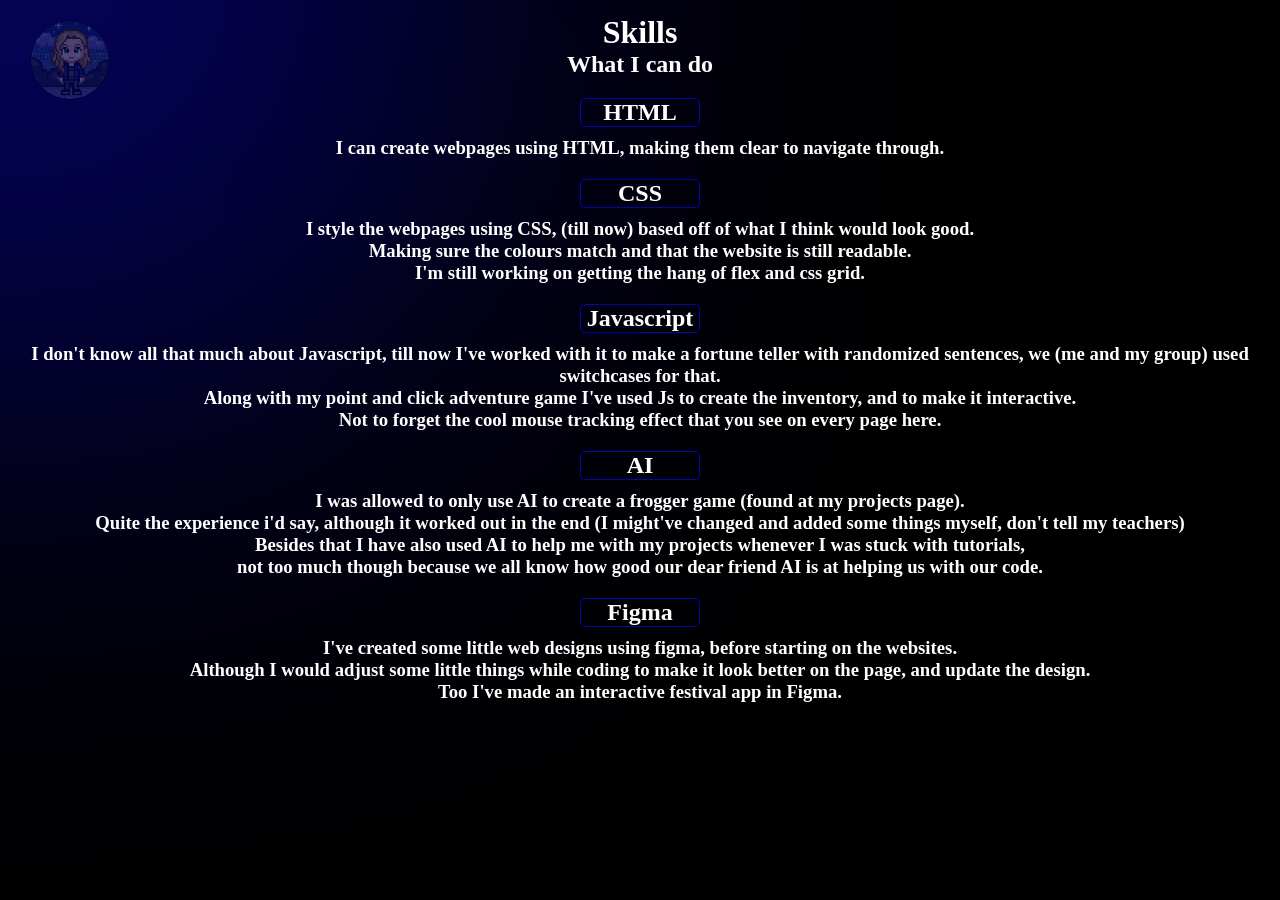
==== skills.html @ 12584f27 "initial commit" ====
<!DOCTYPE html>
<html lang="en">
<head>
    <meta charset="UTF-8">
    <title>Skills</title>
</head>
<link rel="stylesheet" href="skills.css">
<body>

<div>

    <a href="index.html">

        <img src="Images/PixelCharacter.png" class="image" alt="pixelcharacter"/>
    </a>
</div>

<div class="title">
    <h1> Skills </h1>
</div>

<div class="what">
    <h2> What I can do</h2>
</div>

    <h2 class="skill html"> HTML </h2>

<div class="htmlT">
    <h3> I can create webpages using HTML, making them clear to navigate through.</h3>
</div>

    <h2 class="skill css"> CSS </h2>

<div class="cssT">
    <h3> I style the webpages using CSS, (till now) based off of what I think would look good. <br> Making sure the colours match and that the website is still readable.
        <br>I'm still working on getting the hang of flex and css grid. </h3>
</div>

    <h2 class="skill js"> Javascript </h2>

<div class="jsT">
     <h3> I don't know all that much about Javascript, till now I've worked with it to make a fortune teller with randomized sentences, we (me and my group) used switchcases for that.
            <br> Along with my point and click adventure game I've used Js to create the inventory, and to make it interactive.<br> Not to forget the cool mouse tracking effect that you see on every page here.</h3>
</div>

    <h2 class="skill ai"> AI </h2>

<div class="aiT">
     <h3> I was allowed to only use AI to create a frogger game (found at my projects page). <br> Quite the experience i'd say, although it worked out in the end (I might've changed and added some things myself, don't tell my teachers)
         <br> Besides that I have also used AI to help me with my projects whenever I was stuck with tutorials,
            <br> not too much though because we all know how good our dear friend AI is at helping us with our code. </h3>
</div>

    <h2 class="skill figma"> Figma </h2>

<div class="figmaT">
     <h3> I've created some little web designs using figma, before starting on the websites. <br> Although I would adjust some little things while coding to make it look better on the page, and update the design.
            <br> Too I've made an interactive festival app in Figma.</h3>
</div>


<!--Gradient-->
<div class="blobS"></div>

<script src="skills.js"></script>
</body>
</html>
---- skills.css ----
* {
    padding: 0;
    margin: 0;
    box-sizing: border-box;
}

body {
    overflow: hidden;
    color: #fff;
    background-color: #000;
    margin: auto;
}

.html{

    margin: auto;

}

.htmlT{
    display: flex;
    justify-content: center;
    align-items: center;
    text-align: center;
    margin-top: 10px;
}

.css{
    margin: auto;
}

.cssT{
    display: flex;
    justify-content: center;
    align-items: center;
    text-align: center;
    margin-top: 10px;
}


.js{
    margin: auto;
}

.jsT{
    display: flex;
    justify-content: center;
    align-items: center;
    text-align: center;
    margin-top: 10px;
}

.ai{
    margin: auto;
}

.aiT{
    display: flex;
    justify-content: center;
    align-items: center;
    text-align: center;
    margin-top: 10px;
}

.figma{
    margin: auto;
}

.figmaT{
    display: flex;
    justify-content: center;
    align-items: center;
    text-align: center;
    margin-top: 10px;
}

.title{
    display: flex;
    justify-content: center;
    align-items: center;
    text-align: center;
    margin-top: -90px;
}

.what{
    display: flex;
    justify-content: center;
    align-items: center;
    text-align: center;
}

.skill{
    display: flex;
    text-align: center;
    align-items: center;
    justify-content: center;

    /*border: 1px solid rgb(0, 7, 209 );*/
    border: 1px solid rgb(2, 7, 173);
    width: 120px;
    border-radius: 5px;
    margin-top: 20px;

}

.image{
    width: 80px;
    height: 80px;
    margin-top: 20px;
    margin-left: 30px;
    border-radius: 50%;
    opacity: 0.3;
    border: 1px solid black;
    cursor: grab;
}

.image:hover{
    transform: scale(1.1);
    opacity: 1;
    transition-duration: 0.2s;
}


/* Gradient CSS */
.blobS {
    display: flex;
    justify-content: center;
    align-items: center;
    width: 650px;
    height: 650px;
    border-radius: 100%;
    background-image: linear-gradient(#1100ff 10%, #030978);
    filter: blur(250px);
    transition: all 450ms ease-out;
    position: fixed;
    pointer-events: none;
    left: 0;
    top: 0;
    transform: translate(calc(-50% + 15px), -50%);
    z-index: -1;
}
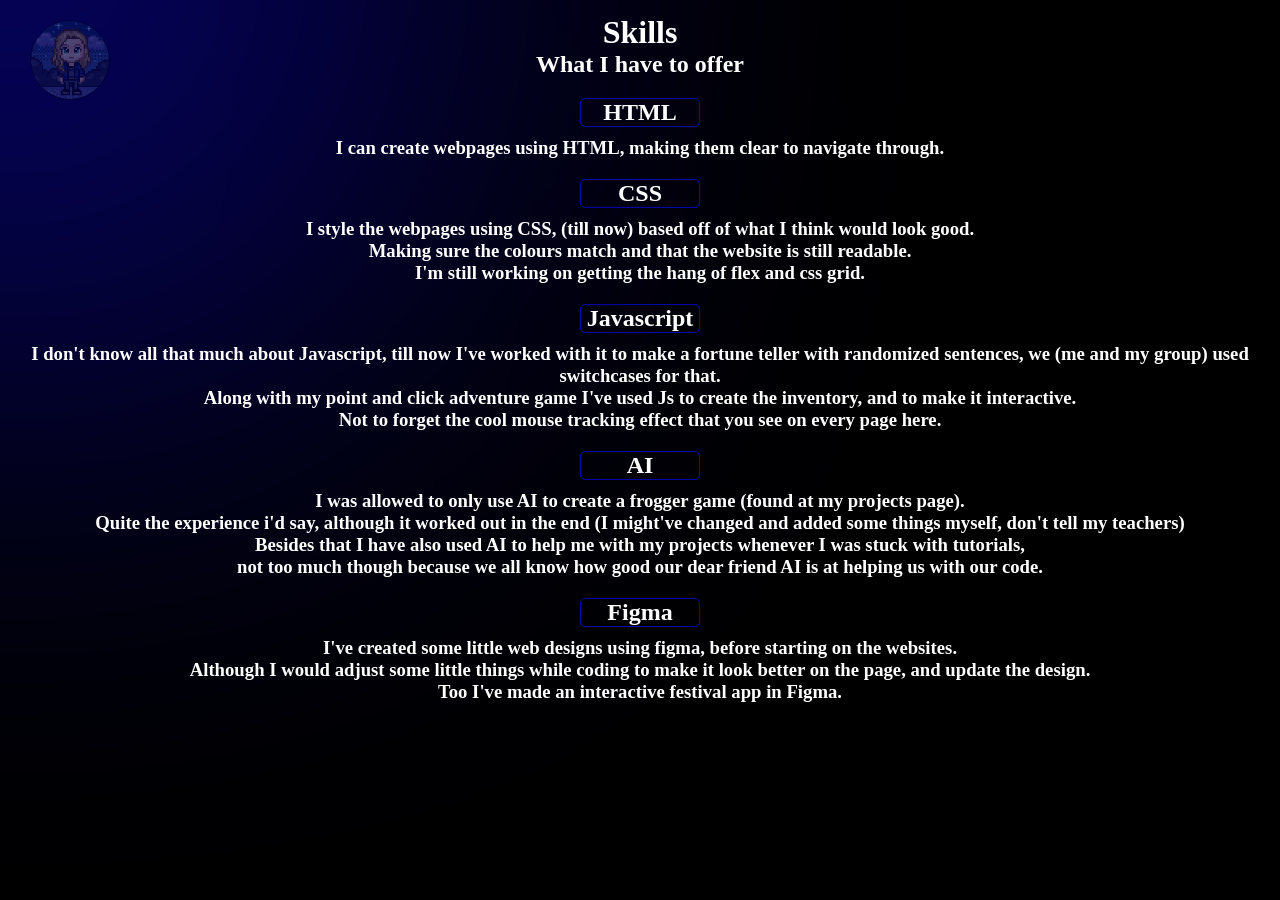
==== commit 85e7ba43: "push" ====
--- a/skills.html
+++ b/skills.html
@@ -20,7 +20,7 @@
 </div>
 
 <div class="what">
-    <h2> What I can do</h2>
+    <h2> What I have to offer</h2>
 </div>
 
     <h2 class="skill html"> HTML </h2>
